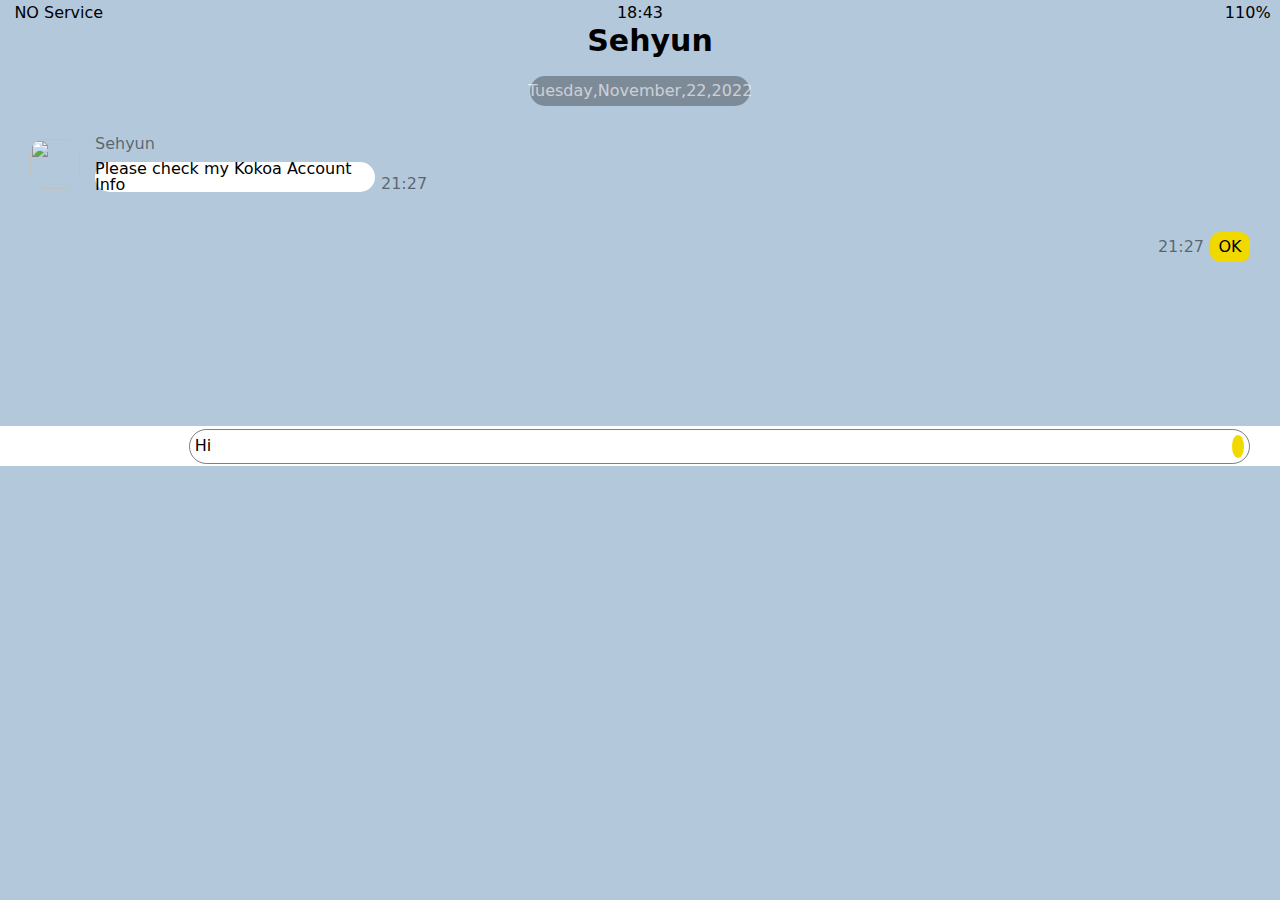
==== chat.html @ 89871690 "chatting include" ====
<!DOCTYPE html>
<html lang="en">
<head>
    <link rel="stylesheet" href="css/styles.css">
    <meta charset="UTF-8">
    <meta http-equiv="X-UA-Compatible" content="IE=edge">
    <meta name="viewport" content="width=device-width, initial-scale=1.0">
    <title>Chat-Kokoa Talk</title>
</head>
<body class="chat-body">
    <div class="status-bar">
        <div class="status-bar__column">
            <span>NO Service</span>
            <i class="fa-solid fa-wifi"></i>
        </div>
        <div class="status-bar__column">
            <span>18:43</span>
        </div>
        <div class="status-bar__column">
            <span>110%</span>
            <i class="fa-solid fa-battery-full fa-2x"></i>
            <i class="fa-solid fa-bolt"></i>
        </div>
    </div>
    <header class="chat-header">
        <a href="chats.html"><i class="fa-solid fa-arrow-left fa-2x"></i></a>
        <span class="user-name">Sehyun</span>
        <div class="chat-header__icon">
            <i class="fa-solid fa-magnifying-glass fa-2x"></i>
            <i class="fa-solid fa-bars fa-2x"></i>
        </div>
    </header>
    <main class="main-screen chat-screen">
        <div class="chat-top-screen">
            <div class="chat-date">
                <div class="chat-date__info">
                    <span>Tuesday,November,22,2022</span>
                </div>
            </div>
            <div class="chat-info">
                <img src="https://post.medicalnewstoday.com/wp-content/uploads/sites/3/2020/02/322868_1100-800x825.jpg" class="chat-info__img"/>
                <div class="chat-info__component">
                    <span class="chat-info__friend-name">Sehyun</span>
                    <div class="chat-info__friend-comment">
                        <span>Please check my Kokoa Account Info</span>
                    </div>
                </div>
                <span class="chat-info__time">21:27</span>
            </div>
            <div class="my-chat">
                <span class="my-chat__time">21:27</span>
                <div class="my-chat__comment">
                    <span>OK</span>
                </div>
            </div>
        </div>
        <div class="keybord">
            <div class="text-input">
                <i class="fa-regular fa-square-plus fa-xl"></i>
                <div class=text-input__input>
                    <span>Hi</span>
                    <div class="text-input__input-i">
                        <i class="fa-regular fa-face-smile fa-xl"></i>
                        <button class="send"><i class="fa-solid fa-arrow-up fa-xl"></i></button>
                    </div>
                </div>
            </div>
        </div>
    </main>
    
    <script src="https://kit.fontawesome.com/36a80dcea1.js" crossorigin="anonymous"></script>
</body>
</html>
---- css/styles.css ----
@import url('https://fonts.googleapis.com/css2?family=Open+Sans:wght@500&family=Sono:wght@200;300;400;600;700;800&display=swap');
@import "reset.css";
@import "variable.css";
/*component*/
@import "component/status-bar.css";
@import "component/nav-bar.css";
@import "component/screen-header.css";
@import "component/user-component.css";
@import "component/badge.css";
@import "component/icon-row.css";
/*screen*/
@import "screen/settings.css";
@import "screen/login.css";
@import "screen/friends.css";
@import "screen/find.css";
@import "screen/more.css";
@import "screen/chat.css";
body{
    font-family: system-ui, -apple-system, BlinkMacSystemFont, 'Segoe UI', Roboto, Oxygen, Ubuntu, Cantarell, 'Open Sans', 'Helvetica Neue', sans-serif;
}
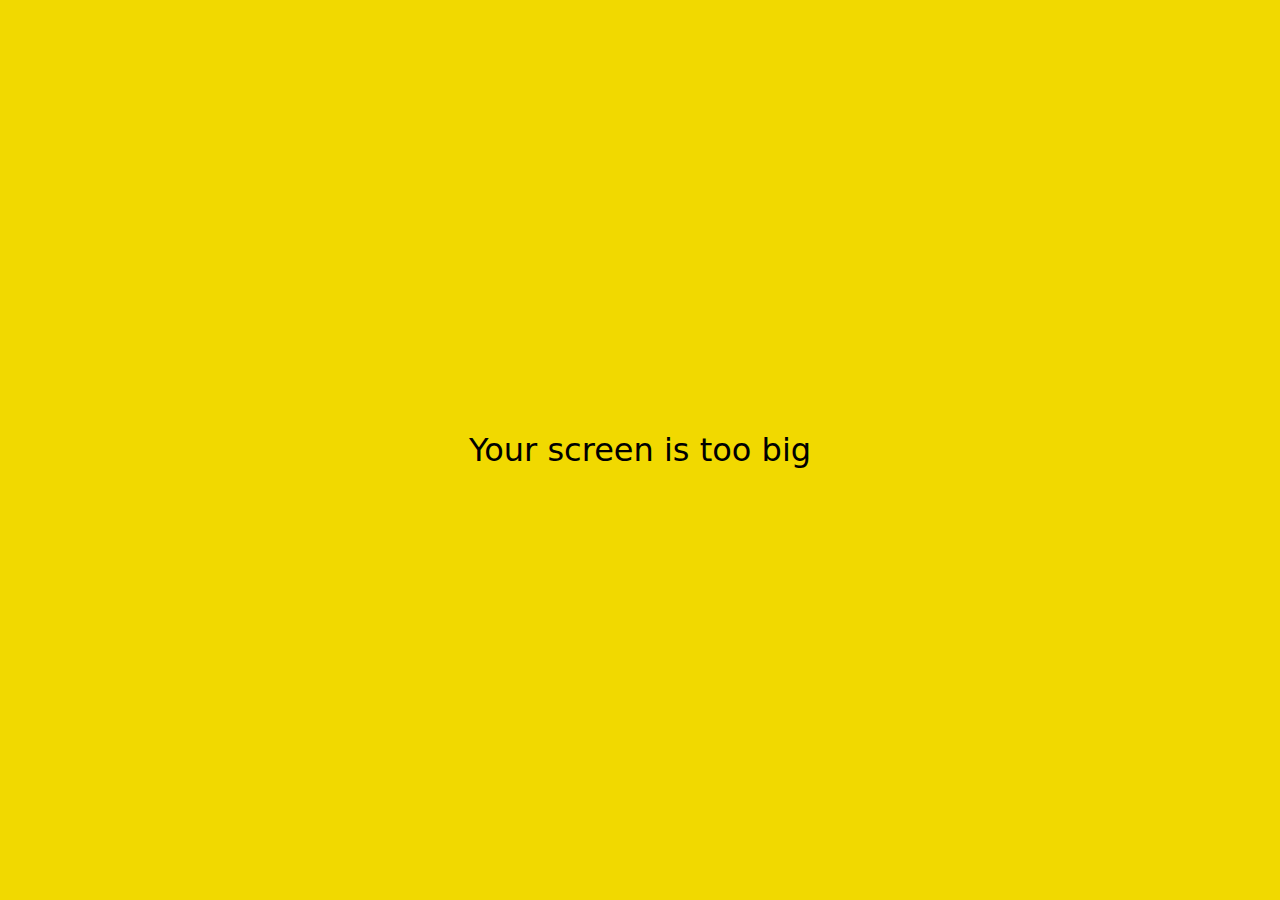
==== commit 384c3fda: "final" ====
--- a/chat.html
+++ b/chat.html
@@ -54,7 +54,7 @@
                 </div>
             </div>
         </div>
-        <div class="keybord">
+        <div class="chat-bottom-screen">
             <div class="text-input">
                 <i class="fa-regular fa-square-plus fa-xl"></i>
                 <div class=text-input__input>
@@ -65,9 +65,31 @@
                     </div>
                 </div>
             </div>
+            <div class="keybord">
+                <div class="keybord__first-row">
+                    <button class="keybord__btn">q</button><button class="keybord__btn">w</button><button class="keybord__btn">e</button><button class="keybord__btn">r</button><button class="keybord__btn">t</button><button class="keybord__btn">y</button><button class="keybord__btn">u</button><button class="keybord__btn">i</button><button class="keybord__btn">o</button><button class="keybord__btn">p</button>
+                </div>
+                <div class="keybord__second-row">
+                    <button class="keybord__btn">a</button><button class="keybord__btn">s</button><button class="keybord__btn">d</button><button class="keybord__btn">f</button><button class="keybord__btn">g</button><button class="keybord__btn">h</button><button class="keybord__btn">j</button><button class="keybord__btn">k</button><button class="keybord__btn">l</button>
+                </div>
+                <div class="keybord__third-row">
+                    <button class="shift"><i class="fa-solid fa-up-long"></i></button>
+                    <button class="keybord__btn">z</button><button class="keybord__btn">x</button><button class="keybord__btn">c</button><button class="keybord__btn">v</button><button class="keybord__btn">b</button><button class="keybord__btn">n</button><button class="keybord__btn">m</button>
+                    <button class="backspace"><i class="fa-solid fa-delete-left"></i></button>
+                </div>
+                <div class="keybord__fourth-row">
+                    <button class="num-change">123</button>
+                    <button class="lang-change"><i class="fa-solid fa-globe"></i></button>
+                    <button class="mic"><i class="fa-solid fa-microphone"></i></button>
+                    <button class="space">space</button>
+                    <button class="return">return</button>
+                </div>
+            </div>
         </div>
     </main>
-    
+    <div id="no-mobile">
+        <span>Your screen is too big</span>
+    </div>
     <script src="https://kit.fontawesome.com/36a80dcea1.js" crossorigin="anonymous"></script>
 </body>
 </html>--- a/css/styles.css
+++ b/css/styles.css
@@ -8,6 +8,8 @@
 @import "component/user-component.css";
 @import "component/badge.css";
 @import "component/icon-row.css";
+@import "component/keybord.css";
+@import "component/no-mobile.css";
 /*screen*/
 @import "screen/settings.css";
 @import "screen/login.css";
